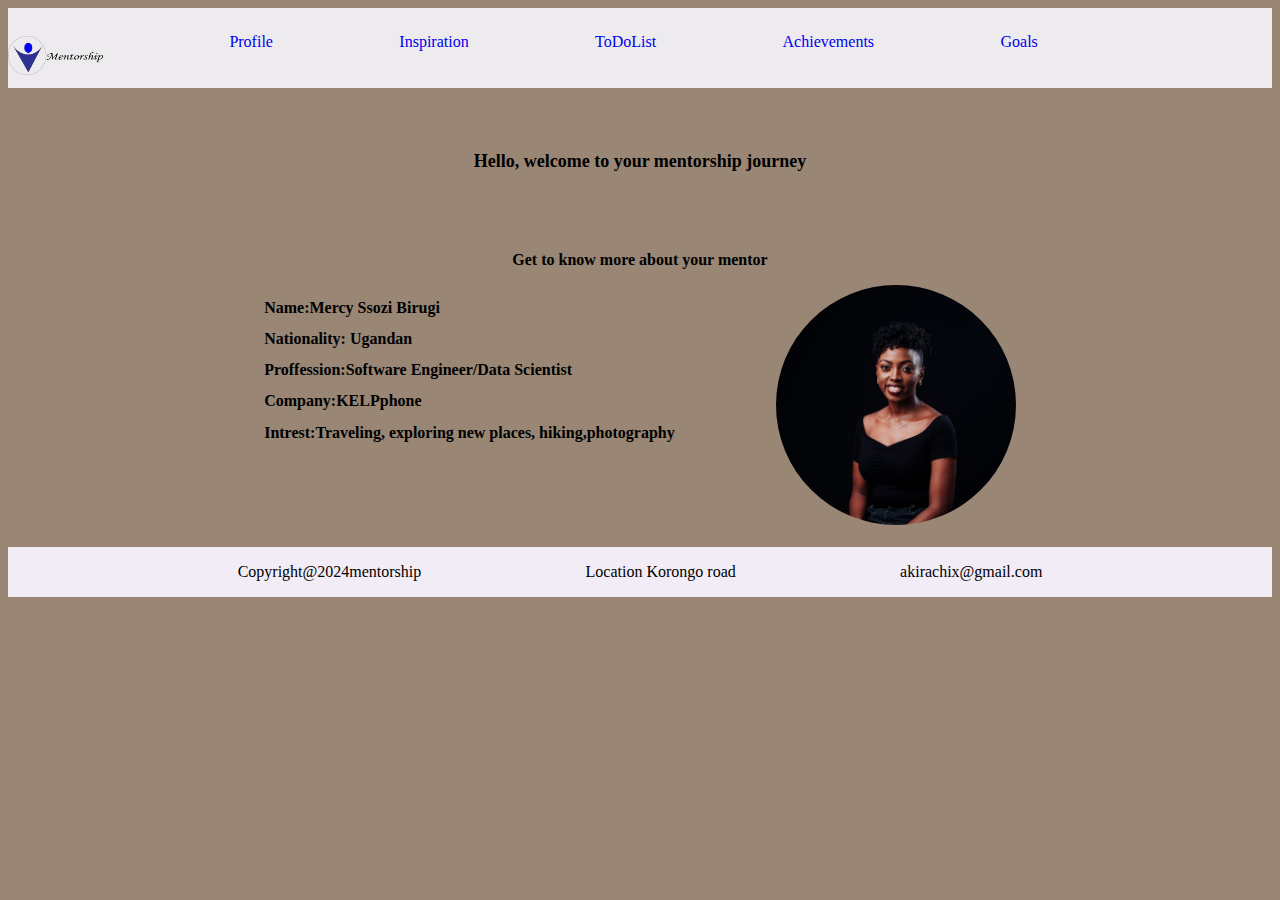
==== index.html @ eb6c4ec5 "add files" ====
<!DOCTYPE html>
<html lang="en">
<head>
    <meta charset="UTF-8">
    <meta name="viewport" content="width=device-width, initial-scale=1.0">
    <title>Document</title>
    <link rel="stylesheet" href="style.css">
</head>
<body>
    <div id="nuvbar">
        <img src="media/mentor_logo-removebg-preview.png" alt="Mentors logo" class="mentorslogo">
        
        <a class="active" href="index.html">Profile</a>
        <a class="active" href="Inspiration.html">Inspiration</a>
        <a class="active" href="todolist.html">ToDoList</a>
        <a class="active" href="Archivement.html">Achievements</a>
        <a class="active" href="goals.html">Goals</a>
    

    </div>

    <div id="landingpage">
        <h1><b>Hello, welcome to your mentorship journey</b></h1>
    </div>
    <div id="landingpage">
        <p><b>Get to know more about your mentor</b></p>

    </div>
    <div id="profilesection">
        <div>
          <h2 class="h2">Name:Mercy Ssozi Birugi</h2>  
          <h2 class="h2">Nationality: Ugandan</h2>
          <h2 class="h2">Proffession:Software Engineer/Data Scientist</h2>
          <h2 class="h2">Company:KELPphone</h2>
          <h2 class="h2">Intrest:Traveling, exploring new places, hiking,photography</h2>

        </div>
        <div>
        <img src="media/mercy.jpg" alt="Mentors profile" class="mentorsprofile">
        </div>
    </div>
    <br>
    <div id="footer">
        <div>
            <p>Copyright@2024mentorship</p>

        </div>
        <div>
            <p>Location Korongo road</p>
        
        </div>
        <div>
            <p>akirachix@gmail.com</p>
            

    </div>
    

  


    
</body>
</html>
---- style.css ----
#nuvbar{
    display: flex;
    
    gap: 10%;
    background-color: rgb(238, 235, 239);
    height: 80px;
   
   list-style-type: none;
}
#nuvbar a{
 text-decoration: none;;
 margin-top: 2%;
}

#landingpage{
    display: flex;
    justify-content: center;
    
}
.header{

}
#profilesection{
    display: flex;
    justify-content: center;
    gap: 8%;
    
}
body{
    /* background-image: url(media/animation.webp);
    background-repeat: no-repeat;
    background-size: cover; */
    background-color: rgb(153, 134, 117);
    
}
.mentorsprofile{
    width: 240px;
    height: 240px;
    border-radius: 50%;
    object-fit: cover;
}
#footer{
    display: flex;
    gap: 13%;
    justify-content: center;
    background-color: rgb(241, 236, 245);
    width: 100%;
    height: 10%;
}
.mentorslogo{
    width: 95px;
    height: 95px;
    object-fit: contain;
    margin-bottom: 6%;
    

}
.h2{
    font-size: medium;
}
/* button{
    background-color: rgb(38, 255, 0);
    border-radius: 10%;
    height: 30px;
    margin-top: 3%;

} */



#form{
    
    /* background-color: crimson; */
    border: solid 1px;
    margin: 0 auto;
    width: 50%;
    padding: 24px;
}
.input{
    padding: 14px 70px;
    border-radius: 1px;
    border: solid 1px;
    width: 50%;

}
button{
    /* padding: 14px 300px;
    border: none;
    background-color: black;
    color: aliceblue;
    border-radius: 1px; */
}
center{
    width: 1%;
    height: 1px;
    margin-left: 10;
    margin-right: 30;
}
middle{
    width: 3;
    height: 1;
    margin-left: 3;
    margin-right: 4;
}






 
  h1{
     text-align: center;
     margin: 5%;
     /* font-size: 3rem; */
     font-size: large;
     
  }
  .h2{

  }
  

  
   
 
.row{
    margin-left: 35%;
}
input{
    padding: 10px 100px 10px 10px;
    border-radius: 5px; 

}
.container{
    border-radius: 12px;
    
    width: 80%;
    margin-left: 8%;
}



 #taskList {
    margin-top: 20px;
}
.task {
    font-size: 20px;
    margin: 5px;
} 
.done {
    text-decoration: line-through;
}
.myToDo{
    border-radius: 12px;
    width: 60%;
    /* background-color: blueviolet; */
    margin-left: 10%;
}
#inputField{
    margin-left: 40%;
}
#bornacrime{
    display: flex;

}
#ToDo{
    display: flex;
    margin-right: 20%;
}
.book{
   width: 200px;
   height: 200px;
}



@media screen and ( max-width: 900px){
    #nuvbar{
        gap: -1%;
        background-color: rgb(238, 235, 239);
       
       list-style-type: none;
       /* flex-wrap: wrap; */
    }
    #nuvbar a{
     text-decoration: none;;
     flex-wrap: wrap;
     font-size: x-small;
    }
    
    #landingpage{
        flex-wrap: wrap;
        
        
    }
    .header{
    
    }
    #profilesection{
        flex-wrap: wrap;
        
        
    }
    body{
        /* background-image: url(media/animation.webp);
        background-repeat: no-repeat;
        background-size: cover; */
        background-color: rgb(153, 134, 117);

        
    }
    .mentorsprofile{
        width: 300px;
        height: 300px;
        border-radius: 50%;
    }
    #footer{
       gap: 2%;
        background-color: rgb(241, 236, 245);
    }
    .mentorslogo{
        width: 50px;
        height: 50px;
        
    
    }
    
    
    #form{
        
        /* background-color: crimson; */
        border: solid 1px;
        margin: 0 auto;
        width: 56%;
        padding: 80px;
    }
    .input{
        padding: 1px 30px;
        border-radius: 1px;
        border: solid 1px;
        width: 30%;
    
    }
    /* button{
        /* padding: 14px 300px;
        border: none;
        background-color: black;
        color: aliceblue;
        border-radius: 1px; */
        /* background-color: rgb(38, 255, 0);
    border-radius: 0%;
    height: 30px;
    margin-top: 3%;
    font-size: x-small;

    } */ */
    center{
        width: 1%;
        height: 1px;
        margin-left: 10;
        margin-right: 30;
    }
    middle{
        width: 3;
        height: 1;
        margin-left: 3;
        margin-right: 4;
    }
    
    
    
    
    
    
     
      h1{
         text-align: center;
         margin: 5%;
         font-size: 3rem;
         font-size: medium;
         
      }
      .h2{
        font-size: medium;
      }
     

    
     
    .row{
        margin-left: 35%;
    }
    input{
        padding: 10px 100px 10px 10px;
        border-radius: 5px; 
    
    }
    .container{
        border-radius: 12px;
        
        width: 80%;
        margin-left: 8%;
    }
    
    
    
     #taskList {
        margin-top: 20px;
    }
    .task {
        font-size: 20px;
        margin: 5px;
    } 
    .done {
        text-decoration: line-through;
    }
    .myToDo{
        border-radius: 12px;
        width: 60%;
        /* background-color: blueviolet; */
        margin-left: 20%;
    }
    #inputField{
        margin-left: 10%;
    }
    a{
        font-size: small;
    }
    #ToDo{
      
        margin-right: 20%;
        flex-wrap: wrap;
    }
    



}
@media screen and ( max-width: 420px){
    #nuvbar{
        gap: 2%;
        background-color: rgb(238, 235, 239);
        /* width: 110%; */
       
       list-style-type: none;
       font-size: small;
       
       /* flex-wrap: wrap; */
       /* .navbar {padding-top: 15px;} */
       /* .navbar  {font-size: 18px;} */
    }
    
    #nuvbar a{
     text-decoration: none;
    }
    
    #landingpage{
        flex-wrap: wrap;
        
        
    }
    .header{
    
    }
    #profilesection{
        flex-wrap: wrap;
        
        
    }
    body{
        /* background-image: url(media/animation.webp);
        background-repeat: no-repeat;
        background-size: cover; */
        
    }
    .mentorsprofile{
        width: 250px;
        height: 250px;
        border-radius: 50%;
    }
    #footer{
       
        background-color: rgb(241, 236, 245);
        font-size: xx-small;
        gap: -1px;
        /* height: 250px; */
    }
    .mentorslogo{
        width: 50px;
        height: 50px;
        
    
    }
    
    
    #form{
        
        /* background-color: crimson; */
        border: solid 1px;
        margin: 0 auto;
        width: 56%;
        padding: 80px;
    }
    .input{
        padding: 1px 30px;
        border-radius: 1px;
        border: solid 1px;
        width: 30%;
    
    }
    /* button{ */
        /* /* padding: 14px 300px;
        border: none;
        background-color: black;
        color: aliceblue;
        border-radius: 1px; */
        /* background-color: rgb(38, 255, 0);
        border-radius: 0%;
        height: 30px;
        margin-top: 3%;
        font-size: x-small;
        gap: 1%;
    
    }  */
    center{
        width: 1%;
        height: 1px;
        margin-left: 10;
        margin-right: 30;
    }
    middle{
        width: 3;
        height: 1;
        margin-left: 3;
        margin-right: 4;
    }
    
    
    
    
    
    
     
      h1{
         text-align: center;
         margin: 5%;
         font-size: 3rem;
         font-size: medium;
         
      }
      .h2{
        font-size: medium;
      }
     

    
     
    .row{
        margin-left: 5%;
    }
    input{
        padding: 10px 100px 10px 10px;
        border-radius: 5px; 
    
    }
    .container{
        border-radius: 12px;
        
        width: 80%;
        margin-left: -1%;
    }
    
    
    
     #taskList {
        margin-top: 20px;
    }
    .task {
        font-size: 20px;
        margin: 5px;
    } 
    .done {
        text-decoration: line-through;
    }
    .myToDo{
        border-radius: 12px;
        width: 20%;
        /* background-color: blueviolet; */
        margin-left: 8%;
    }
    #inputField{
        margin-left: -1%;
    }
    a{
        font-size: small;
    }
}
    /* button{
        background-color: rgb(38, 255, 0);
        border-radius: 5%;
        height: 29px;
        margin-top: 3%;
    
    } /*
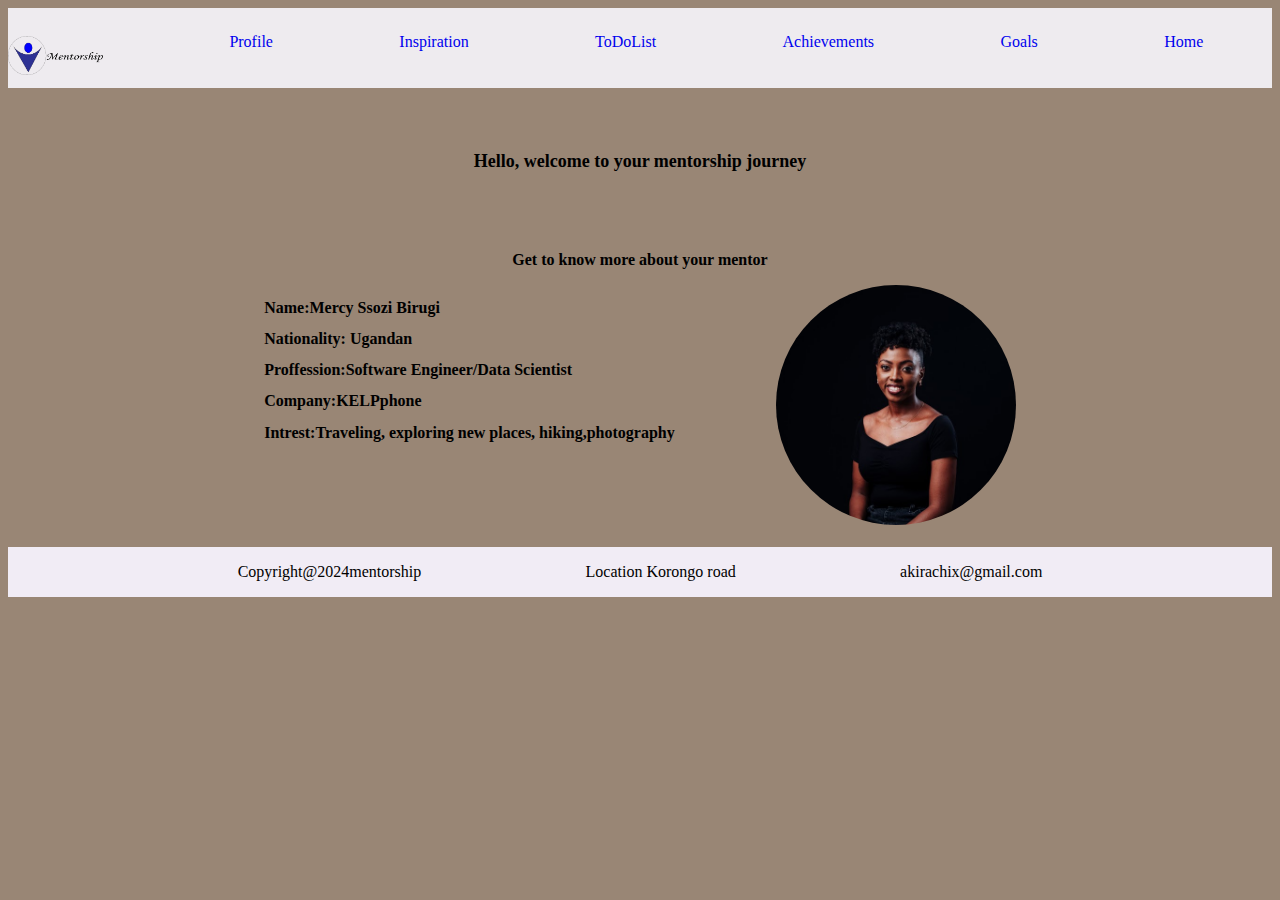
==== commit b5615911: "add changes" ====
--- a/index.html
+++ b/index.html
@@ -5,6 +5,7 @@
     <meta name="viewport" content="width=device-width, initial-scale=1.0">
     <title>Document</title>
     <link rel="stylesheet" href="style.css">
+    
 </head>
 <body>
     <div id="nuvbar">
@@ -15,6 +16,8 @@
         <a class="active" href="todolist.html">ToDoList</a>
         <a class="active" href="Archivement.html">Achievements</a>
         <a class="active" href="goals.html">Goals</a>
+        <a class="active" href="form.html">Home</a>
+
     
 
     </div>
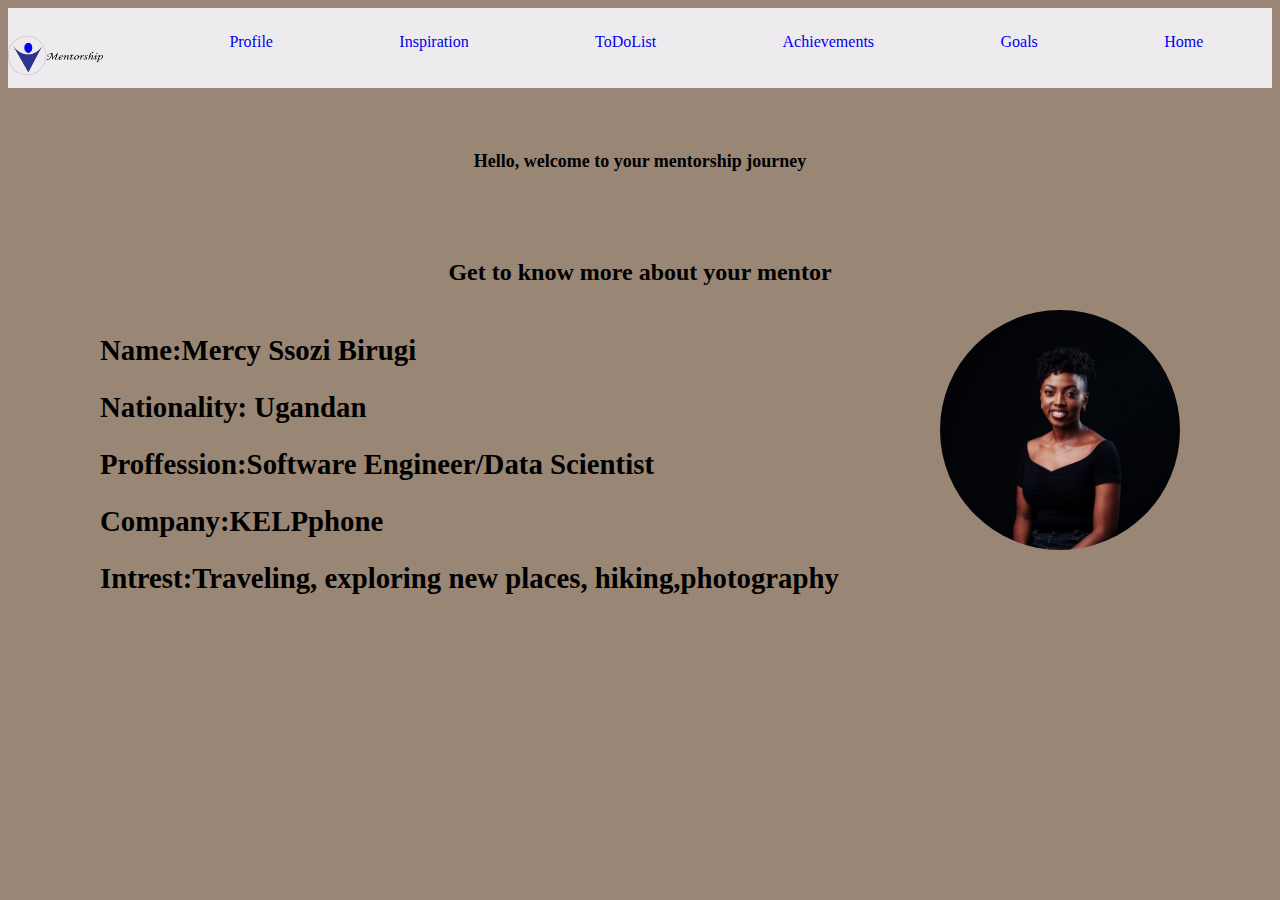
==== commit f7d5438b: "add changes" ====
--- a/index.html
+++ b/index.html
@@ -43,7 +43,7 @@
         </div>
     </div>
     <br>
-    <div id="footer">
+    <!-- <div id="footer">
         <div>
             <p>Copyright@2024mentorship</p>
 
@@ -56,7 +56,7 @@
             <p>akirachix@gmail.com</p>
             
 
-    </div>
+    </div> -->
     
 
   
--- a/style.css
+++ b/style.css
@@ -15,6 +15,7 @@
 #landingpage{
     display: flex;
     justify-content: center;
+    font-size: x-large;
     
 }
 .header{
@@ -24,6 +25,7 @@
     display: flex;
     justify-content: center;
     gap: 8%;
+   font-size: x-large;
     
 }
 body{
@@ -45,7 +47,7 @@
     justify-content: center;
     background-color: rgb(241, 236, 245);
     width: 100%;
-    height: 10%;
+    height: 100%;
 }
 .mentorslogo{
     width: 95px;
@@ -56,7 +58,7 @@
 
 }
 .h2{
-    font-size: medium;
+    font-size: larger;
 }
 /* button{
     background-color: rgb(38, 255, 0);
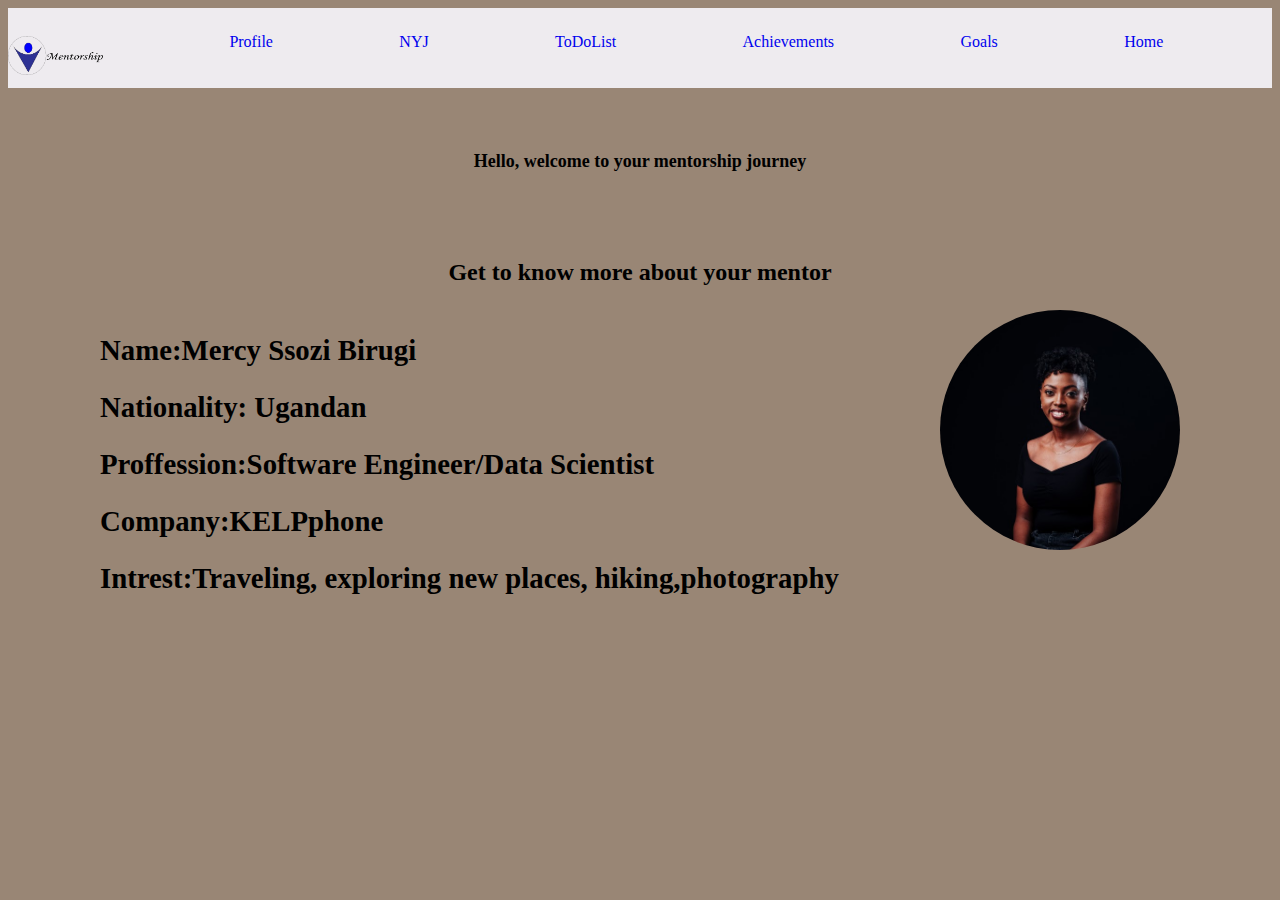
==== commit dfb5a28f: "add changes" ====
--- a/index.html
+++ b/index.html
@@ -12,7 +12,7 @@
         <img src="media/mentor_logo-removebg-preview.png" alt="Mentors logo" class="mentorslogo">
         
         <a class="active" href="index.html">Profile</a>
-        <a class="active" href="Inspiration.html">Inspiration</a>
+        <a class="active" href="Inspiration.html">NYJ</a>
         <a class="active" href="todolist.html">ToDoList</a>
         <a class="active" href="Archivement.html">Achievements</a>
         <a class="active" href="goals.html">Goals</a>
--- a/style.css
+++ b/style.css
@@ -171,10 +171,21 @@
     margin-right: 20%;
 }
 .book{
-   width: 200px;
-   height: 200px;
-}
-
+   width: 300px;
+   height: 300px;
+   margin-left: 40%;
+   
+
+}
+#borna{
+    font-size: large;
+    text-align: center;
+    text-align: left;
+    padding: 60px 70px;
+}
+#born{
+    font-size: xx-large;
+}
 
 
 @media screen and ( max-width: 900px){
@@ -227,6 +238,13 @@
         
     
     }
+    .book{
+        width: 200px;
+        height: 200px;
+        margin-right: 3%;
+        
+     
+     }
     
     
     #form{
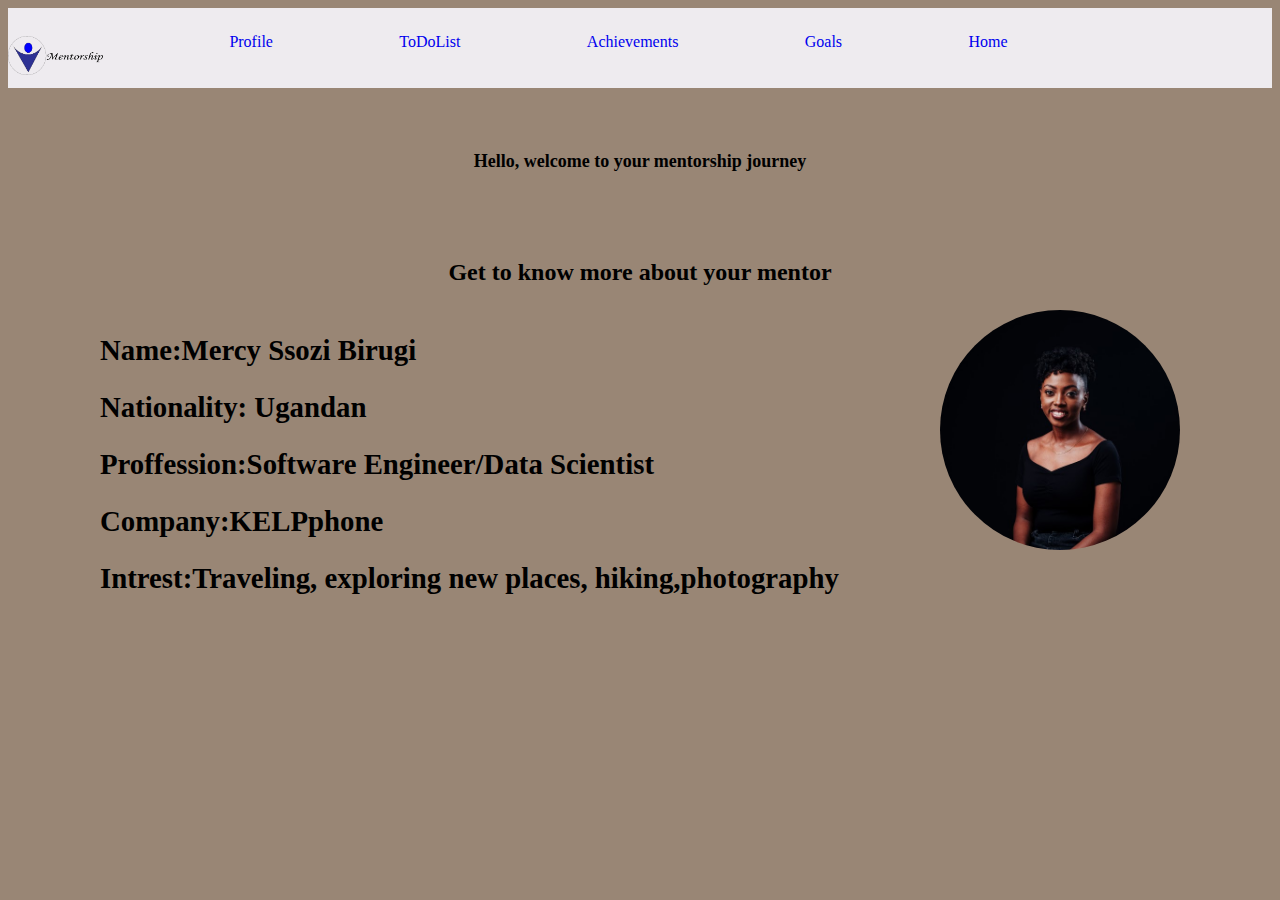
==== commit 414aa3e7: "add changes" ====
--- a/index.html
+++ b/index.html
@@ -12,7 +12,6 @@
         <img src="media/mentor_logo-removebg-preview.png" alt="Mentors logo" class="mentorslogo">
         
         <a class="active" href="index.html">Profile</a>
-        <a class="active" href="Inspiration.html">NYJ</a>
         <a class="active" href="todolist.html">ToDoList</a>
         <a class="active" href="Archivement.html">Achievements</a>
         <a class="active" href="goals.html">Goals</a>
--- a/style.css
+++ b/style.css
@@ -121,6 +121,9 @@
   .h2{
 
   }
+  a{
+    text-decoration: none;;
+  }
   
 
   
@@ -185,6 +188,9 @@
 }
 #born{
     font-size: xx-large;
+}
+.butt{
+  background-color: aquamarine;
 }
 
 
